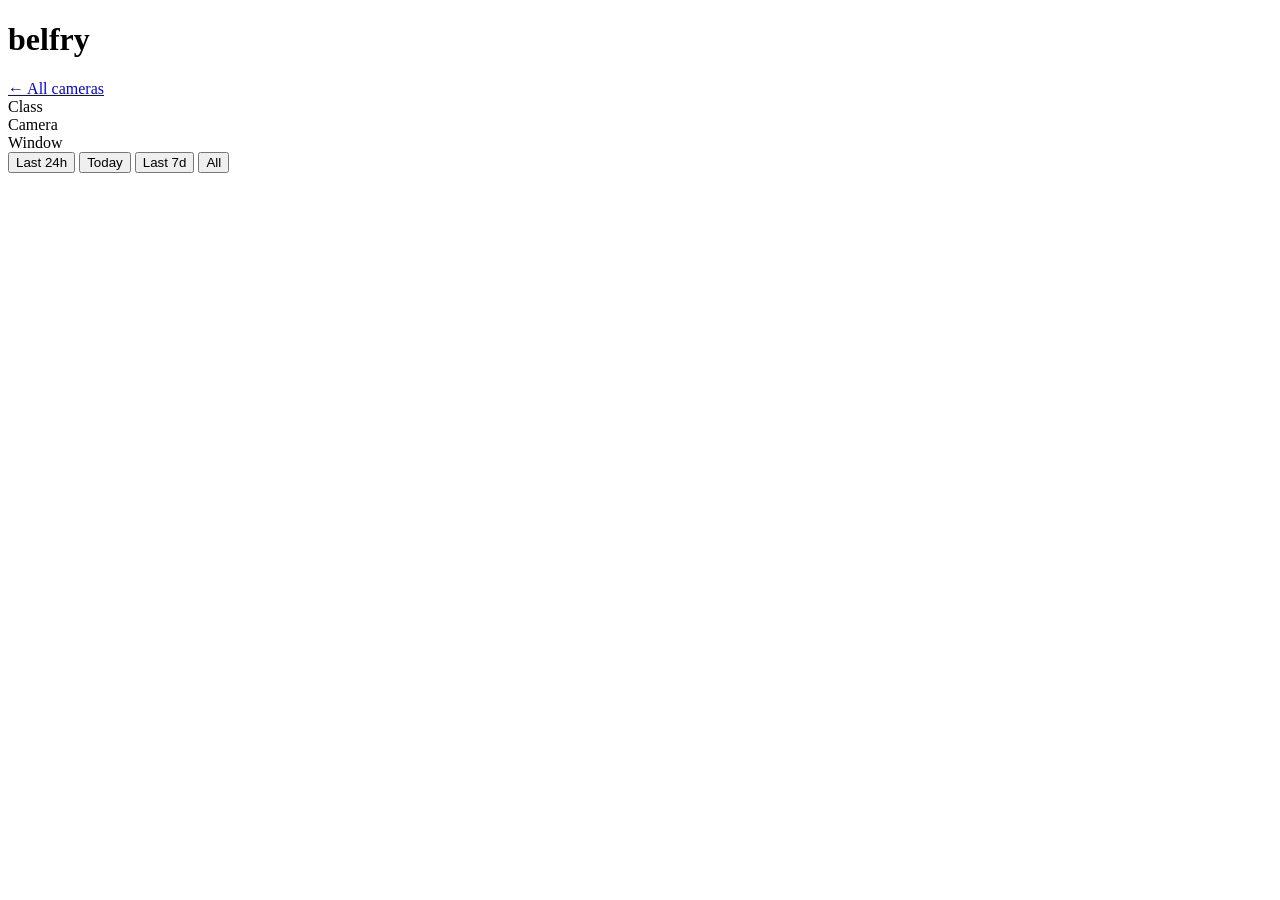
==== dvr/static/events.html @ 73a96b9a "Add a training-image capture UI on the playback and events pages - New POST /api/training/capture ta" ====
<!doctype html>
<html lang="en">
<head>
  <meta charset="utf-8">
  <meta name="viewport" content="width=device-width, initial-scale=1">
  <title>belfry · events</title>
  <link rel="stylesheet" href="/static/viewer.css?v=21">
  <script defer src="/static/events.js?v=2"></script>
</head>
<body class="events-body">
  <header>
    <h1>belfry</h1>
    <nav id="set-nav">
      <a id="back-to-set" href="/">&larr; All cameras</a>
    </nav>
    <span id="status" class="status-pill"></span>
  </header>

  <div class="events-filters">
    <div class="filter-row">
      <span class="filter-label">Class</span>
      <div id="class-chips" class="chip-row"></div>
    </div>
    <div class="filter-row">
      <span class="filter-label">Camera</span>
      <div id="cam-chips" class="chip-row"></div>
    </div>
    <div class="filter-row">
      <span class="filter-label">Window</span>
      <div id="window-chips" class="chip-row">
        <button class="chip" data-window="24h">Last 24h</button>
        <button class="chip" data-window="today">Today</button>
        <button class="chip" data-window="7d">Last 7d</button>
        <button class="chip" data-window="all">All</button>
      </div>
    </div>
  </div>

  <main id="events-grid"></main>

  <div id="events-footer">
    <button id="load-more" type="button" hidden>Load more</button>
    <span id="empty-msg" class="muted" hidden>No events match the current filters.</span>
  </div>

  <template id="event-card-template">
    <a class="event-card" href="#">
      <div class="event-thumb-wrap">
        <img class="event-thumb" loading="lazy" alt="">
        <span class="event-class-badge"></span>
        <span class="event-conf-badge"></span>
      </div>
      <div class="event-meta">
        <span class="event-cam"></span>
        <span class="event-time"></span>
        <span class="event-dur muted"></span>
        <button type="button" class="event-capture-link" title="Capture this frame as a training image">📷</button>
      </div>
    </a>
  </template>
</body>
</html>
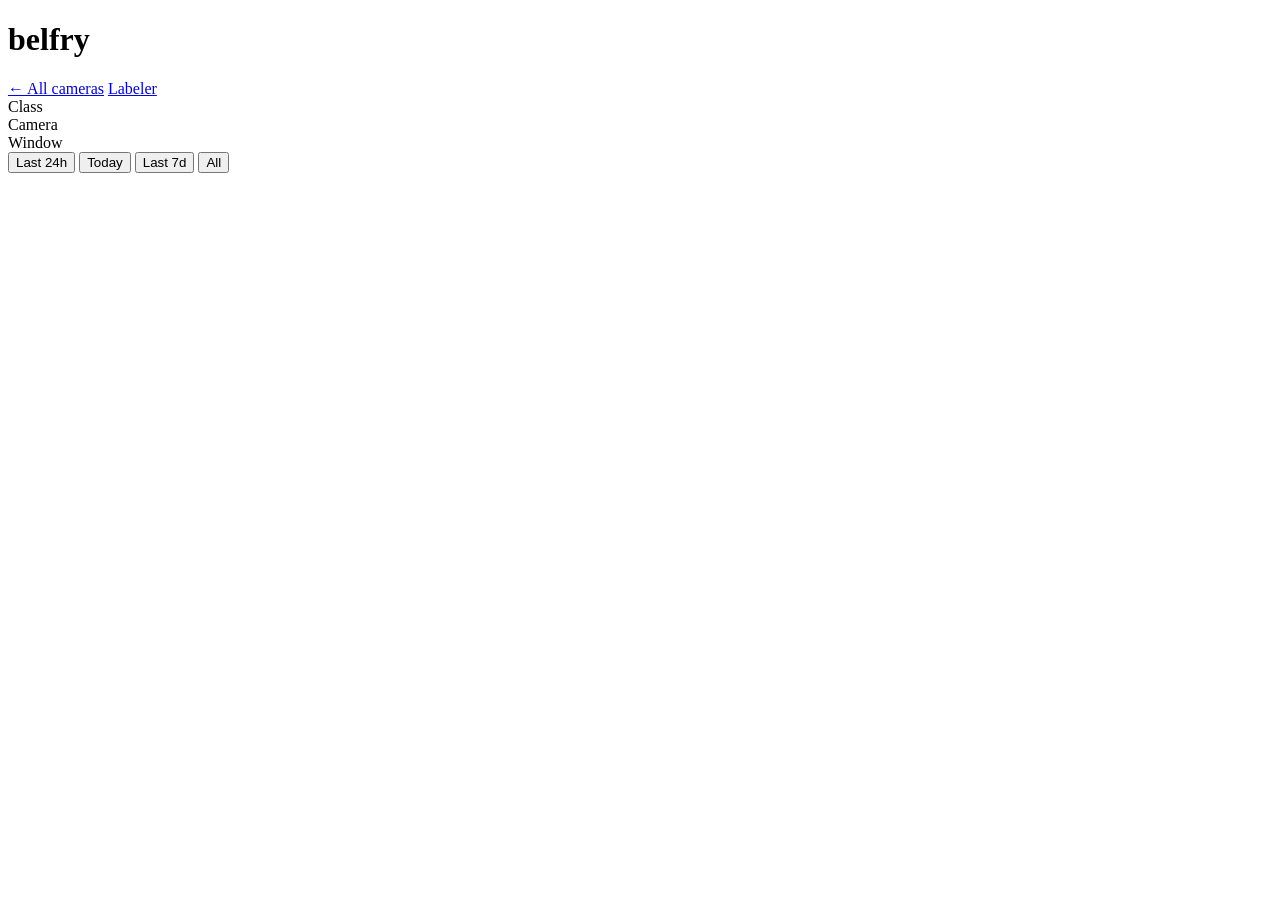
==== commit 62981ec5: "Add an in-browser bounding-box labeler over the staging tree - dvr/training.py — staging layout help" ====
--- a/dvr/static/events.html
+++ b/dvr/static/events.html
@@ -12,6 +12,7 @@
     <h1>belfry</h1>
     <nav id="set-nav">
       <a id="back-to-set" href="/">&larr; All cameras</a>
+      <a id="to-labeler" href="/training">Labeler</a>
     </nav>
     <span id="status" class="status-pill"></span>
   </header>
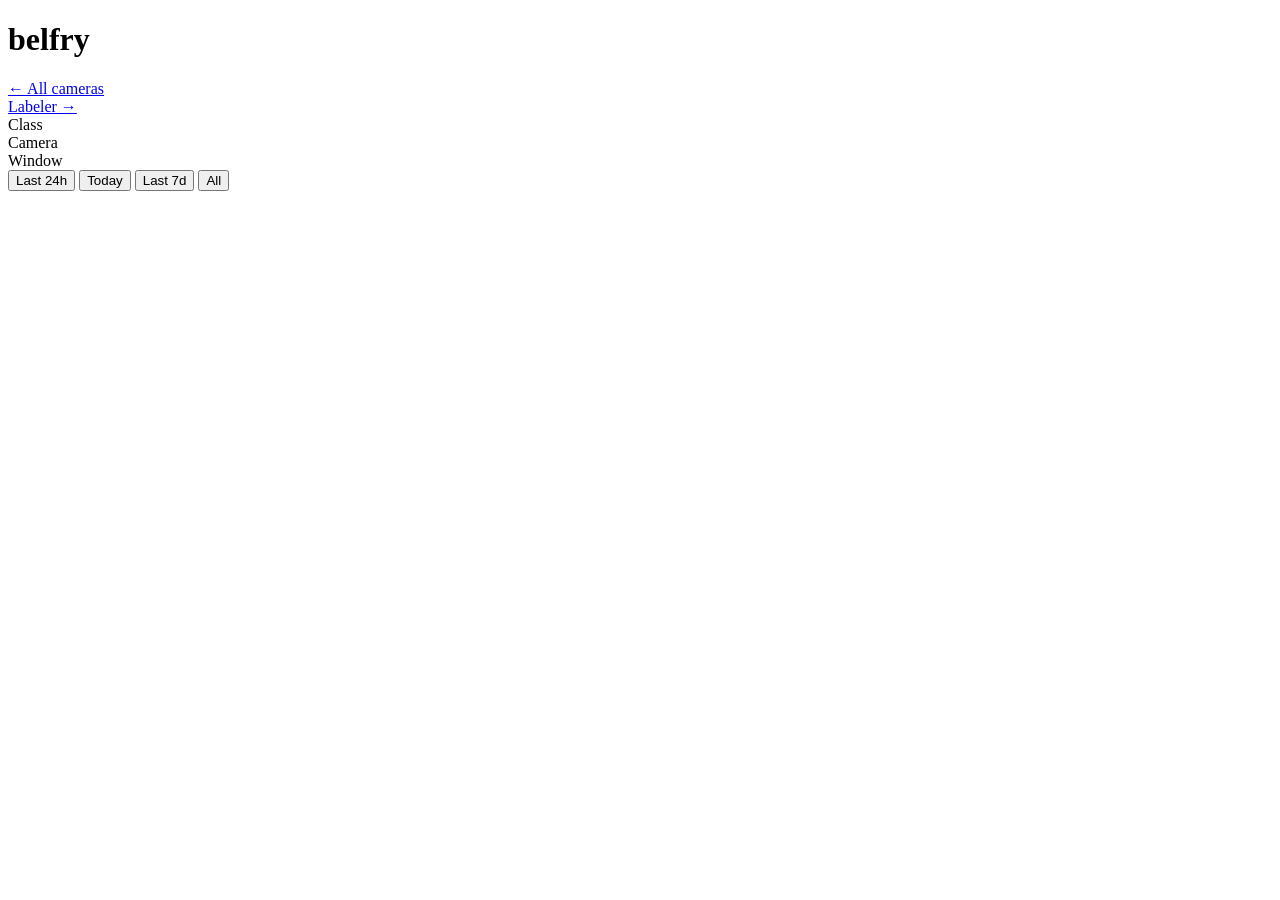
==== commit 64ef5232: "Stage events into the labeler and surface promoted images for review - POST /api/training/stage-even" ====
--- a/dvr/static/events.html
+++ b/dvr/static/events.html
@@ -4,17 +4,17 @@
   <meta charset="utf-8">
   <meta name="viewport" content="width=device-width, initial-scale=1">
   <title>belfry · events</title>
-  <link rel="stylesheet" href="/static/viewer.css?v=21">
-  <script defer src="/static/events.js?v=2"></script>
+  <link rel="stylesheet" href="/static/viewer.css?v=24">
+  <script defer src="/static/events.js?v=3"></script>
 </head>
 <body class="events-body">
   <header>
     <h1>belfry</h1>
     <nav id="set-nav">
       <a id="back-to-set" href="/">&larr; All cameras</a>
-      <a id="to-labeler" href="/training">Labeler</a>
     </nav>
     <span id="status" class="status-pill"></span>
+    <a id="to-labeler" class="header-action" href="/training">Labeler &rarr;</a>
   </header>
 
   <div class="events-filters">
@@ -56,6 +56,7 @@
         <span class="event-time"></span>
         <span class="event-dur muted"></span>
         <button type="button" class="event-capture-link" title="Capture this frame as a training image">📷</button>
+        <button type="button" class="event-stage-link" title="Stage this event as a training image (clean frame + pre-seeded box)">📥</button>
       </div>
     </a>
   </template>
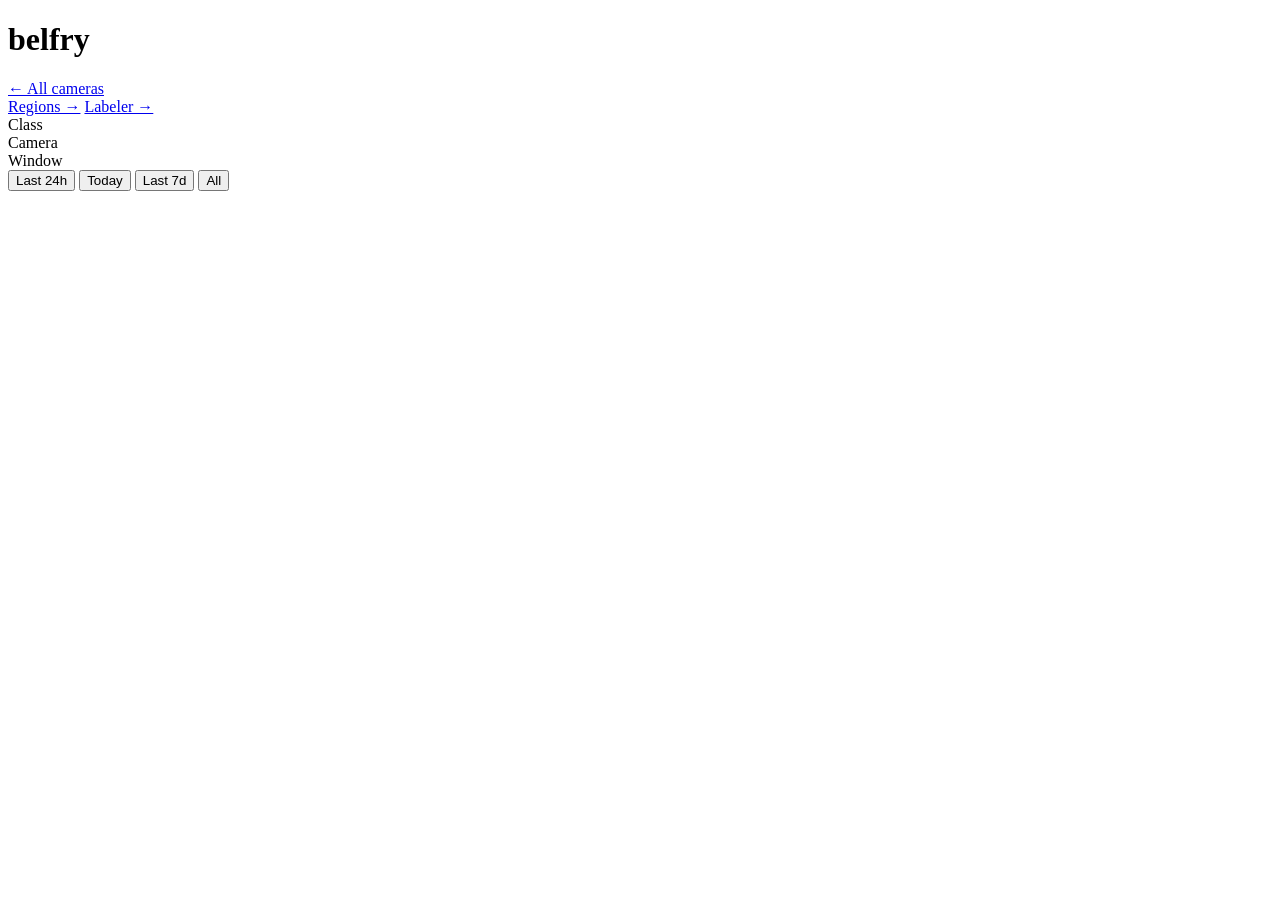
==== commit 2d5d2f09: "Add per-camera ROI alerts with gated FCM mobile push - New config.db (rois, alert_rules, devices) ke" ====
--- a/dvr/static/events.html
+++ b/dvr/static/events.html
@@ -4,8 +4,8 @@
   <meta charset="utf-8">
   <meta name="viewport" content="width=device-width, initial-scale=1">
   <title>belfry · events</title>
-  <link rel="stylesheet" href="/static/viewer.css?v=24">
-  <script defer src="/static/events.js?v=3"></script>
+  <link rel="stylesheet" href="/static/viewer.css?v=25">
+  <script defer src="/static/events.js?v=5"></script>
 </head>
 <body class="events-body">
   <header>
@@ -14,6 +14,7 @@
       <a id="back-to-set" href="/">&larr; All cameras</a>
     </nav>
     <span id="status" class="status-pill"></span>
+    <a class="header-action" href="/rois">Regions &rarr;</a>
     <a id="to-labeler" class="header-action" href="/training">Labeler &rarr;</a>
   </header>
 
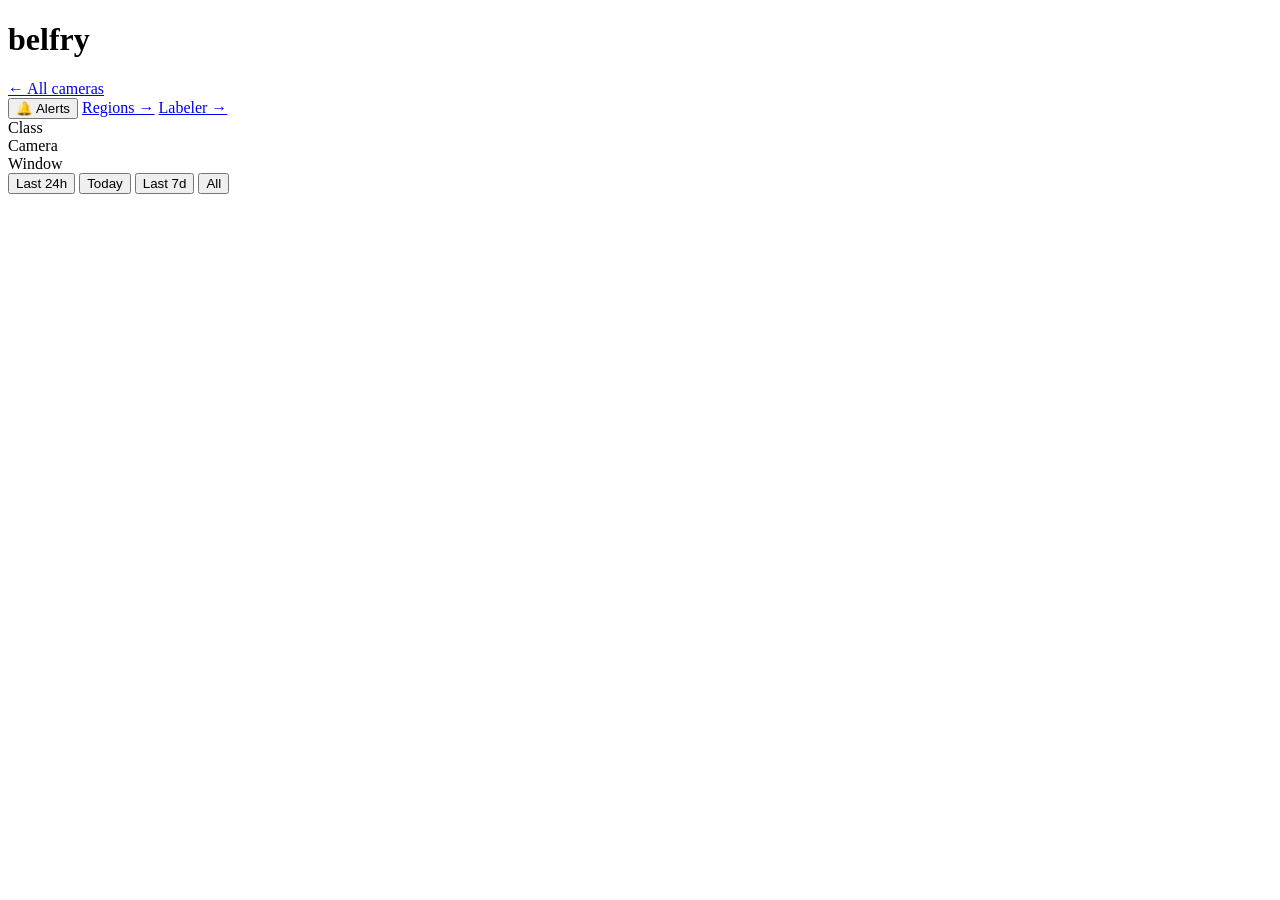
==== commit 1c6315b1: "Add in-browser ROI alert notifications - alerts.js: a "🔔 Alerts" header toggle that polls /api/alert" ====
--- a/dvr/static/events.html
+++ b/dvr/static/events.html
@@ -4,7 +4,8 @@
   <meta charset="utf-8">
   <meta name="viewport" content="width=device-width, initial-scale=1">
   <title>belfry · events</title>
-  <link rel="stylesheet" href="/static/viewer.css?v=25">
+  <link rel="stylesheet" href="/static/viewer.css?v=27">
+  <script defer src="/static/alerts.js?v=2"></script>
   <script defer src="/static/events.js?v=5"></script>
 </head>
 <body class="events-body">
@@ -14,6 +15,7 @@
       <a id="back-to-set" href="/">&larr; All cameras</a>
     </nav>
     <span id="status" class="status-pill"></span>
+    <button id="alerts-toggle" class="labels-toggle" type="button" aria-pressed="false" title="Browser notifications for ROI alerts">🔔 Alerts</button>
     <a class="header-action" href="/rois">Regions &rarr;</a>
     <a id="to-labeler" class="header-action" href="/training">Labeler &rarr;</a>
   </header>
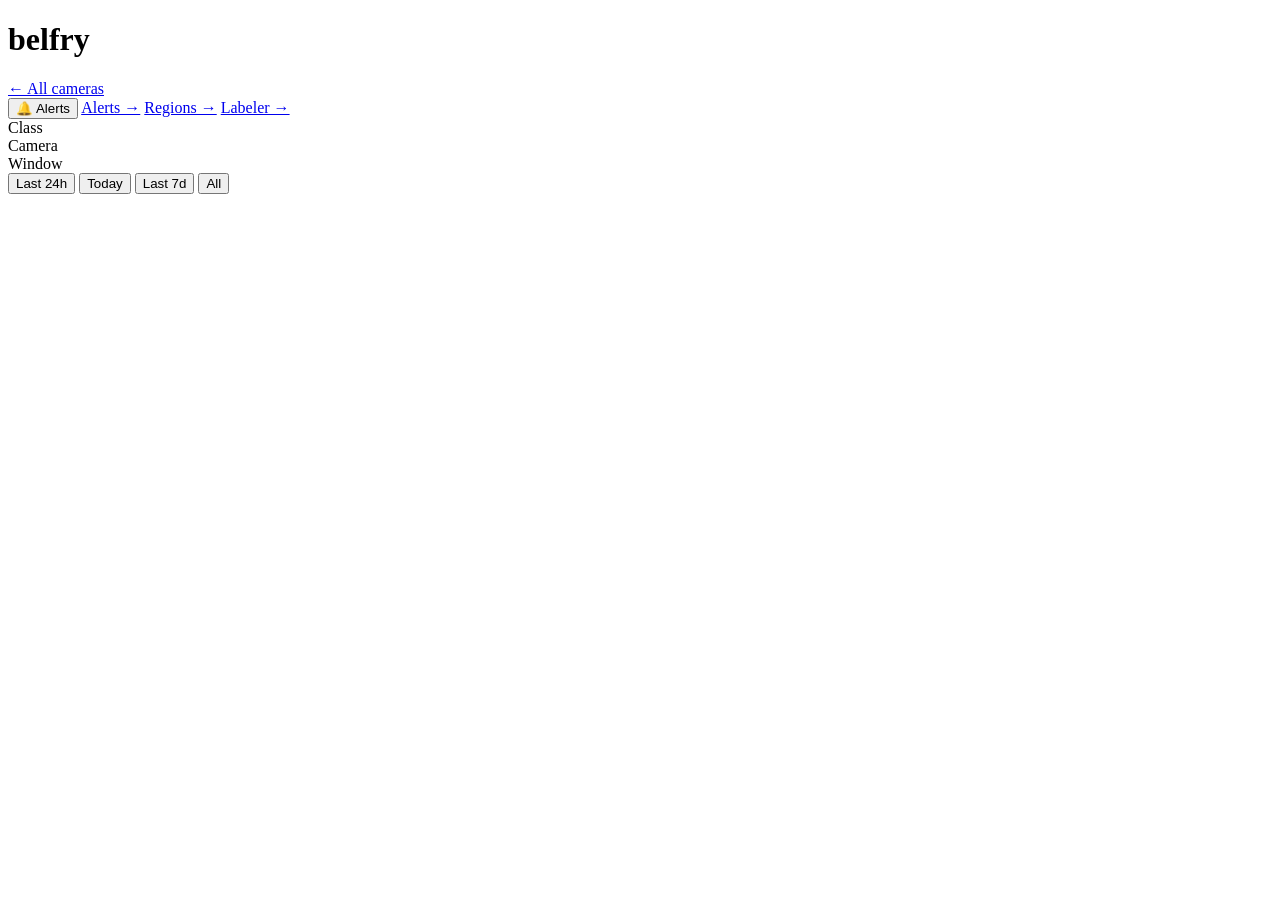
==== commit 049e51d7: "Show descriptive camera labels on the events page - Map cam name → label from the per-set camera lis" ====
--- a/dvr/static/events.html
+++ b/dvr/static/events.html
@@ -6,7 +6,7 @@
   <title>belfry · events</title>
   <link rel="stylesheet" href="/static/viewer.css?v=27">
   <script defer src="/static/alerts.js?v=2"></script>
-  <script defer src="/static/events.js?v=5"></script>
+  <script defer src="/static/events.js?v=6"></script>
 </head>
 <body class="events-body">
   <header>
@@ -16,6 +16,7 @@
     </nav>
     <span id="status" class="status-pill"></span>
     <button id="alerts-toggle" class="labels-toggle" type="button" aria-pressed="false" title="Browser notifications for ROI alerts">🔔 Alerts</button>
+    <a class="header-action" href="/alerts">Alerts &rarr;</a>
     <a class="header-action" href="/rois">Regions &rarr;</a>
     <a id="to-labeler" class="header-action" href="/training">Labeler &rarr;</a>
   </header>
